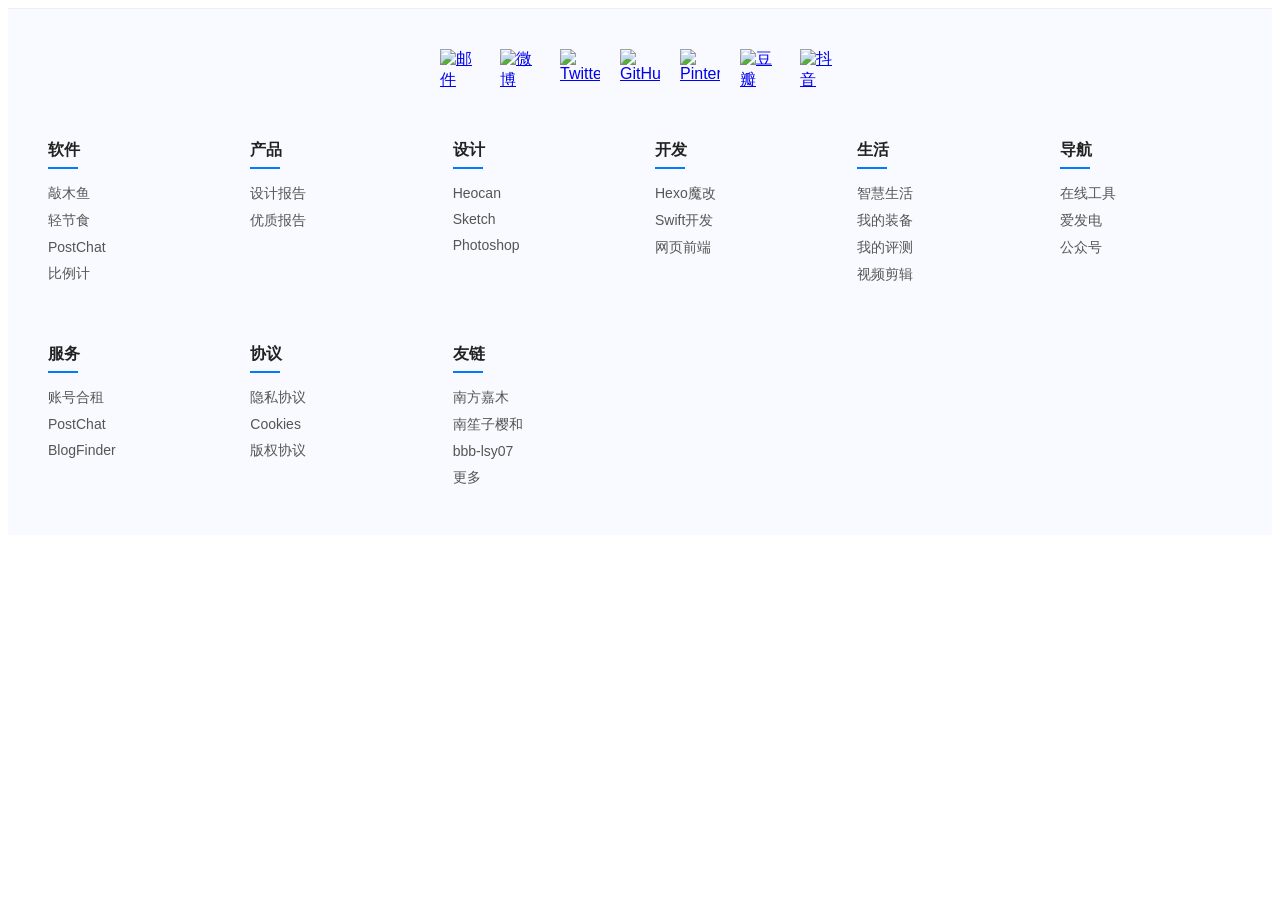
==== templates/about copy.html @ 7ffe4c97 "first commit" ====
<!DOCTYPE html>
<html lang="zh-CN">
<head>
  <meta charset="UTF-8">
  <title>页面标题</title>
  <style>
    .site-footer {
      background: #f9faff;
      padding: 40px 20px;
      font-family: -apple-system, BlinkMacSystemFont, "Segoe UI", Roboto, sans-serif;
      color: #333;
      border-top: 1px solid #eaeef5;
    }
    .site-footer .footer-icons {
      display: flex;
      justify-content: center;
      gap: 20px;
      margin-bottom: 30px;
      flex-wrap: wrap;
    }
    .site-footer .footer-icons a {
      display: inline-block;
      width: 40px;
      height: 40px;
      transition: transform 0.2s;
    }
    .site-footer .footer-icons a img {
      width: 100%;
      height: 100%;
      object-fit: contain;
      display: block;
      filter: invert(0%); /* 黑色图标 */
    }
    .site-footer .footer-icons a:hover {
      transform: translateY(-4px);
      filter: invert(30%) sepia(80%) saturate(500%) hue-rotate(190deg); /* 悬停染色 */
    }
    .site-footer .footer-links {
      display: grid;
      grid-template-columns: repeat(auto-fit, minmax(160px, 1fr));
      gap: 30px;
      max-width: 1200px;
      margin: 0 auto;
      padding: 0 20px;
    }
    .site-footer .link-group h4 {
      font-size: 16px;
      margin-bottom: 15px;
      color: #222;
      font-weight: 600;
      position: relative;
      padding-bottom: 8px;
    }
    .site-footer .link-group h4::after {
      content: "";
      position: absolute;
      bottom: 0;
      left: 0;
      width: 30px;
      height: 2px;
      background: #007bff;
    }
    .site-footer .link-group ul {
      list-style: none;
      padding: 0;
      margin: 0;
    }
    .site-footer .link-group li {
      margin-bottom: 8px;
    }
    .site-footer .link-group a {
      color: #555;
      text-decoration: none;
      transition: color 0.2s;
      font-size: 14px;
    }
    .site-footer .link-group a:hover {
      color: #007bff;
    }
    @media (max-width: 768px) {
      .site-footer .footer-links {
        grid-template-columns: repeat(2, 1fr);
      }
      .site-footer .footer-icons a {
        width: 36px;
        height: 36px;
      }
    }
    @media (max-width: 480px) {
      .site-footer .footer-links {
        grid-template-columns: 1fr;
      }
      .site-footer .link-group {
        text-align: center;
      }
      .site-footer .link-group h4::after {
        left: 50%;
        transform: translateX(-50%);
      }
    }
  </style>
</head>
<body>
  <!-- 页面主体内容…… -->

  <footer class="site-footer">
    <!-- 社交图标：全部用 <img> 引入线上 SVG -->
    <div class="footer-icons">
      <!-- 邮件 -->
      <a href="mailto:you@example.com" title="邮件">
        <img src="https://unpkg.com/heroicons@2.0.13/24/solid/envelope.svg" alt="邮件">
      </a>
     <!-- 新浪微博 -->
     <a href="https://weibo.com/your" target="_blank" title="微博">
        <img src="https://cdn.jsdelivr.net/npm/simple-icons@v9/icons/sinaweibo.svg" alt="微博">
      </a>
      <!-- Twitter -->
      <a href="https://twitter.com/your" target="_blank" title="Twitter">
        <img src="https://cdn.jsdelivr.net/npm/simple-icons@v9/icons/twitter.svg" alt="Twitter">
      </a>
      <!-- GitHub -->
      <a href="https://github.com/your" target="_blank" title="GitHub">
        <img src="https://cdn.jsdelivr.net/npm/simple-icons@v9/icons/github.svg" alt="GitHub">
      </a>
      <!-- Pinterest -->
      <a href="https://www.pinterest.com/your" target="_blank" title="Pinterest">
        <img src="https://cdn.jsdelivr.net/npm/simple-icons@v9/icons/pinterest.svg" alt="Pinterest">
      </a>
      <!-- 豆瓣 -->
      <a href="https://www.douban.com/your" target="_blank" title="豆瓣">
        <img src="https://cdn.jsdelivr.net/npm/simple-icons@v9/icons/douban.svg" alt="豆瓣">
      </a>
      <!-- 抖音 -->
      <a href="https://www.tiktok.com/@your" target="_blank" title="抖音">
        <img src="https://cdn.jsdelivr.net/npm/simple-icons@v9/icons/tiktok.svg" alt="抖音">
      </a>
    </div>

    <!-- 链接分组区 -->
    <div class="footer-links">
      <div class="link-group">
        <h4>软件</h4>
        <ul>
          <li><a href="#">敲木鱼</a></li>
          <li><a href="#">轻节食</a></li>
          <li><a href="#">PostChat</a></li>
          <li><a href="#">比例计</a></li>
        </ul>
      </div>
      <div class="link-group">
        <h4>产品</h4>
        <ul>
          <li><a href="#">设计报告</a></li>
          <li><a href="#">优质报告</a></li>
        </ul>
      </div>
      <div class="link-group">
        <h4>设计</h4>
        <ul>
          <li><a href="#">Heocan</a></li>
          <li><a href="#">Sketch</a></li>
          <li><a href="#">Photoshop</a></li>
        </ul>
      </div>
      <div class="link-group">
        <h4>开发</h4>
        <ul>
          <li><a href="#">Hexo魔改</a></li>
          <li><a href="#">Swift开发</a></li>
          <li><a href="#">网页前端</a></li>
        </ul>
      </div>
      <div class="link-group">
        <h4>生活</h4>
        <ul>
          <li><a href="#">智慧生活</a></li>
          <li><a href="#">我的装备</a></li>
          <li><a href="#">我的评测</a></li>
          <li><a href="#">视频剪辑</a></li>
        </ul>
      </div>
      <div class="link-group">
        <h4>导航</h4>
        <ul>
          <li><a href="#">在线工具</a></li>
          <li><a href="#">爱发电</a></li>
          <li><a href="#">公众号</a></li>
        </ul>
      </div>
      <div class="link-group">
        <h4>服务</h4>
        <ul>
          <li><a href="#">账号合租</a></li>
          <li><a href="#">PostChat</a></li>
          <li><a href="#">BlogFinder</a></li>
        </ul>
      </div>
      <div class="link-group">
        <h4>协议</h4>
        <ul>
          <li><a href="#">隐私协议</a></li>
          <li><a href="#">Cookies</a></li>
          <li><a href="#">版权协议</a></li>
        </ul>
      </div>
      <div class="link-group">
        <h4>友链</h4>
        <ul>
          <li><a href="#">南方嘉木</a></li>
          <li><a href="#">南笙子樱和</a></li>
          <li><a href="#">bbb-lsy07</a></li>
          <li><a href="#">更多</a></li>
        </ul>
      </div>
    </div>
  </footer>
</body>
</html>
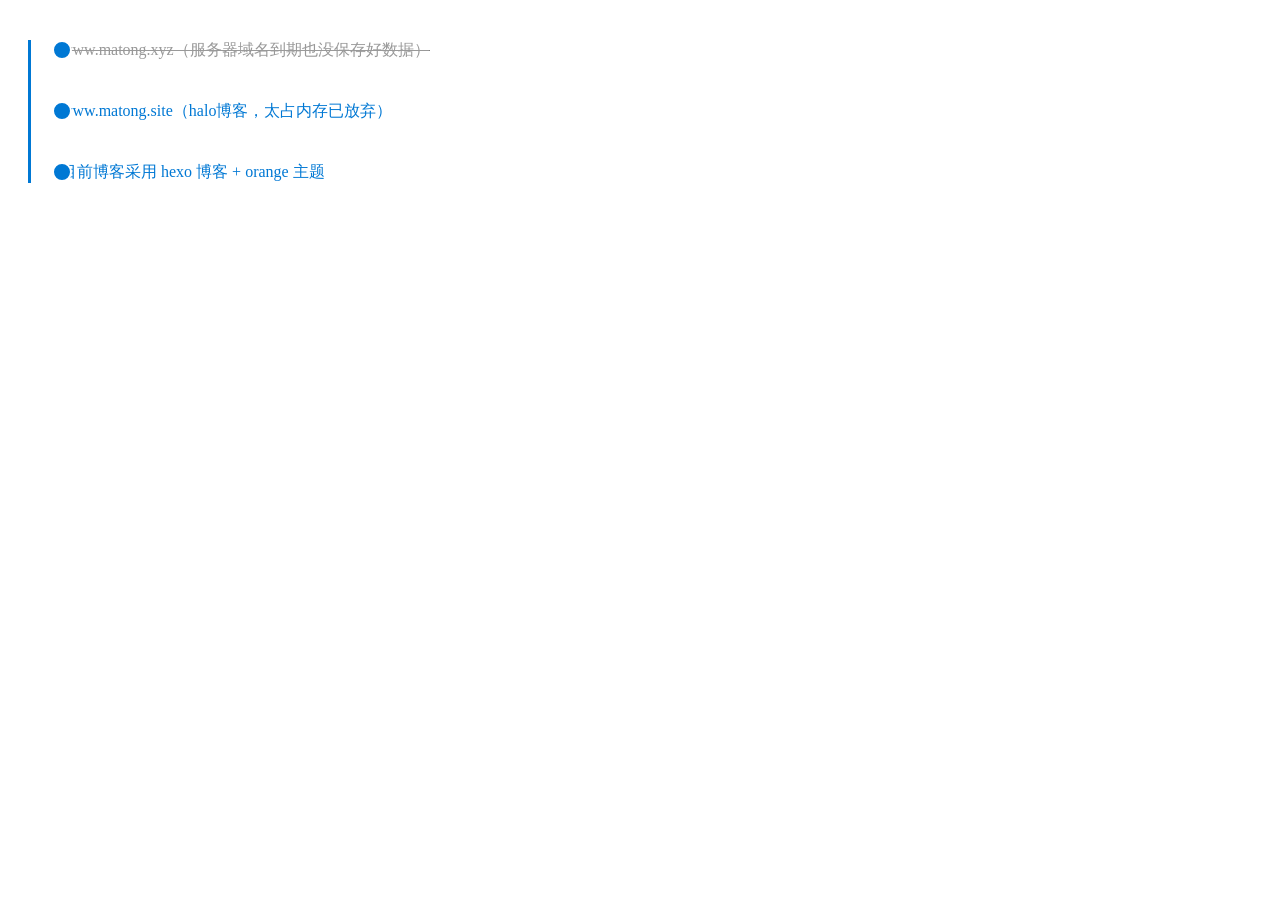
==== commit 06e26157: "适配中英文切换" ====
--- a/templates/about copy.html
+++ b/templates/about copy.html
@@ -2,217 +2,73 @@
 <html lang="zh-CN">
 <head>
   <meta charset="UTF-8">
-  <title>页面标题</title>
+  <title>博客时间轴</title>
   <style>
-    .site-footer {
-      background: #f9faff;
-      padding: 40px 20px;
-      font-family: -apple-system, BlinkMacSystemFont, "Segoe UI", Roboto, sans-serif;
-      color: #333;
-      border-top: 1px solid #eaeef5;
+    .timeline {
+      border-left: 3px solid #0078d4;
+      margin: 40px 20px;
+      padding-left: 30px;
+      position: relative;
     }
-    .site-footer .footer-icons {
-      display: flex;
-      justify-content: center;
-      gap: 20px;
-      margin-bottom: 30px;
-      flex-wrap: wrap;
+
+    .timeline-entry {
+      position: relative;
+      margin-bottom: 40px;
     }
-    .site-footer .footer-icons a {
-      display: inline-block;
-      width: 40px;
-      height: 40px;
-      transition: transform 0.2s;
-    }
-    .site-footer .footer-icons a img {
-      width: 100%;
-      height: 100%;
-      object-fit: contain;
-      display: block;
-      filter: invert(0%); /* 黑色图标 */
-    }
-    .site-footer .footer-icons a:hover {
-      transform: translateY(-4px);
-      filter: invert(30%) sepia(80%) saturate(500%) hue-rotate(190deg); /* 悬停染色 */
-    }
-    .site-footer .footer-links {
-      display: grid;
-      grid-template-columns: repeat(auto-fit, minmax(160px, 1fr));
-      gap: 30px;
-      max-width: 1200px;
-      margin: 0 auto;
-      padding: 0 20px;
-    }
-    .site-footer .link-group h4 {
-      font-size: 16px;
-      margin-bottom: 15px;
-      color: #222;
-      font-weight: 600;
-      position: relative;
-      padding-bottom: 8px;
-    }
-    .site-footer .link-group h4::after {
+
+    .timeline-entry::before {
       content: "";
       position: absolute;
-      bottom: 0;
-      left: 0;
-      width: 30px;
-      height: 2px;
-      background: #007bff;
+      top: 0;
+      left: -9px;
+      width: 16px;
+      height: 16px;
+      background-color: #0078d4;
+      border-radius: 50%;
+      border: 2px solid white;
     }
-    .site-footer .link-group ul {
-      list-style: none;
-      padding: 0;
-      margin: 0;
+
+    .timeline-entry a {
+      font-size: 16px;
+      color: #0078d4;
+      text-decoration: none;
     }
-    .site-footer .link-group li {
-      margin-bottom: 8px;
+
+    .timeline-entry a:hover {
+      text-decoration: underline;
     }
-    .site-footer .link-group a {
-      color: #555;
-      text-decoration: none;
-      transition: color 0.2s;
-      font-size: 14px;
+
+    .timeline-entry del a {
+      color: #999;
+      text-decoration: line-through;
     }
-    .site-footer .link-group a:hover {
-      color: #007bff;
-    }
-    @media (max-width: 768px) {
-      .site-footer .footer-links {
-        grid-template-columns: repeat(2, 1fr);
-      }
-      .site-footer .footer-icons a {
-        width: 36px;
-        height: 36px;
-      }
-    }
-    @media (max-width: 480px) {
-      .site-footer .footer-links {
-        grid-template-columns: 1fr;
-      }
-      .site-footer .link-group {
-        text-align: center;
-      }
-      .site-footer .link-group h4::after {
-        left: 50%;
-        transform: translateX(-50%);
-      }
+
+    .no-underline {
+      text-decoration: none !important;
     }
   </style>
 </head>
 <body>
-  <!-- 页面主体内容…… -->
+  <div class="timeline">
+    <div class="timeline-entry">
+      <del>
+        <a href="https://www.matong.xyz" target="_blank">
+          www.matong.xyz（服务器域名到期也没保存好数据）
+        </a>
+      </del>
+    </div>
 
-  <footer class="site-footer">
-    <!-- 社交图标：全部用 <img> 引入线上 SVG -->
-    <div class="footer-icons">
-      <!-- 邮件 -->
-      <a href="mailto:you@example.com" title="邮件">
-        <img src="https://unpkg.com/heroicons@2.0.13/24/solid/envelope.svg" alt="邮件">
-      </a>
-     <!-- 新浪微博 -->
-     <a href="https://weibo.com/your" target="_blank" title="微博">
-        <img src="https://cdn.jsdelivr.net/npm/simple-icons@v9/icons/sinaweibo.svg" alt="微博">
-      </a>
-      <!-- Twitter -->
-      <a href="https://twitter.com/your" target="_blank" title="Twitter">
-        <img src="https://cdn.jsdelivr.net/npm/simple-icons@v9/icons/twitter.svg" alt="Twitter">
-      </a>
-      <!-- GitHub -->
-      <a href="https://github.com/your" target="_blank" title="GitHub">
-        <img src="https://cdn.jsdelivr.net/npm/simple-icons@v9/icons/github.svg" alt="GitHub">
-      </a>
-      <!-- Pinterest -->
-      <a href="https://www.pinterest.com/your" target="_blank" title="Pinterest">
-        <img src="https://cdn.jsdelivr.net/npm/simple-icons@v9/icons/pinterest.svg" alt="Pinterest">
-      </a>
-      <!-- 豆瓣 -->
-      <a href="https://www.douban.com/your" target="_blank" title="豆瓣">
-        <img src="https://cdn.jsdelivr.net/npm/simple-icons@v9/icons/douban.svg" alt="豆瓣">
-      </a>
-      <!-- 抖音 -->
-      <a href="https://www.tiktok.com/@your" target="_blank" title="抖音">
-        <img src="https://cdn.jsdelivr.net/npm/simple-icons@v9/icons/tiktok.svg" alt="抖音">
+    <div class="timeline-entry">
+      <a href="https://www.matong.site" target="_blank" class="no-underline">
+        www.matong.site（halo博客，太占内存已放弃）
       </a>
     </div>
 
-    <!-- 链接分组区 -->
-    <div class="footer-links">
-      <div class="link-group">
-        <h4>软件</h4>
-        <ul>
-          <li><a href="#">敲木鱼</a></li>
-          <li><a href="#">轻节食</a></li>
-          <li><a href="#">PostChat</a></li>
-          <li><a href="#">比例计</a></li>
-        </ul>
-      </div>
-      <div class="link-group">
-        <h4>产品</h4>
-        <ul>
-          <li><a href="#">设计报告</a></li>
-          <li><a href="#">优质报告</a></li>
-        </ul>
-      </div>
-      <div class="link-group">
-        <h4>设计</h4>
-        <ul>
-          <li><a href="#">Heocan</a></li>
-          <li><a href="#">Sketch</a></li>
-          <li><a href="#">Photoshop</a></li>
-        </ul>
-      </div>
-      <div class="link-group">
-        <h4>开发</h4>
-        <ul>
-          <li><a href="#">Hexo魔改</a></li>
-          <li><a href="#">Swift开发</a></li>
-          <li><a href="#">网页前端</a></li>
-        </ul>
-      </div>
-      <div class="link-group">
-        <h4>生活</h4>
-        <ul>
-          <li><a href="#">智慧生活</a></li>
-          <li><a href="#">我的装备</a></li>
-          <li><a href="#">我的评测</a></li>
-          <li><a href="#">视频剪辑</a></li>
-        </ul>
-      </div>
-      <div class="link-group">
-        <h4>导航</h4>
-        <ul>
-          <li><a href="#">在线工具</a></li>
-          <li><a href="#">爱发电</a></li>
-          <li><a href="#">公众号</a></li>
-        </ul>
-      </div>
-      <div class="link-group">
-        <h4>服务</h4>
-        <ul>
-          <li><a href="#">账号合租</a></li>
-          <li><a href="#">PostChat</a></li>
-          <li><a href="#">BlogFinder</a></li>
-        </ul>
-      </div>
-      <div class="link-group">
-        <h4>协议</h4>
-        <ul>
-          <li><a href="#">隐私协议</a></li>
-          <li><a href="#">Cookies</a></li>
-          <li><a href="#">版权协议</a></li>
-        </ul>
-      </div>
-      <div class="link-group">
-        <h4>友链</h4>
-        <ul>
-          <li><a href="#">南方嘉木</a></li>
-          <li><a href="#">南笙子樱和</a></li>
-          <li><a href="#">bbb-lsy07</a></li>
-          <li><a href="#">更多</a></li>
-        </ul>
-      </div>
+    <div class="timeline-entry">
+      <a href="https://matong0209.github.io" target="_blank" class="no-underline">
+        目前博客采用 hexo 博客 + orange 主题
+      </a>
     </div>
-  </footer>
+  </div>
 </body>
 </html>
